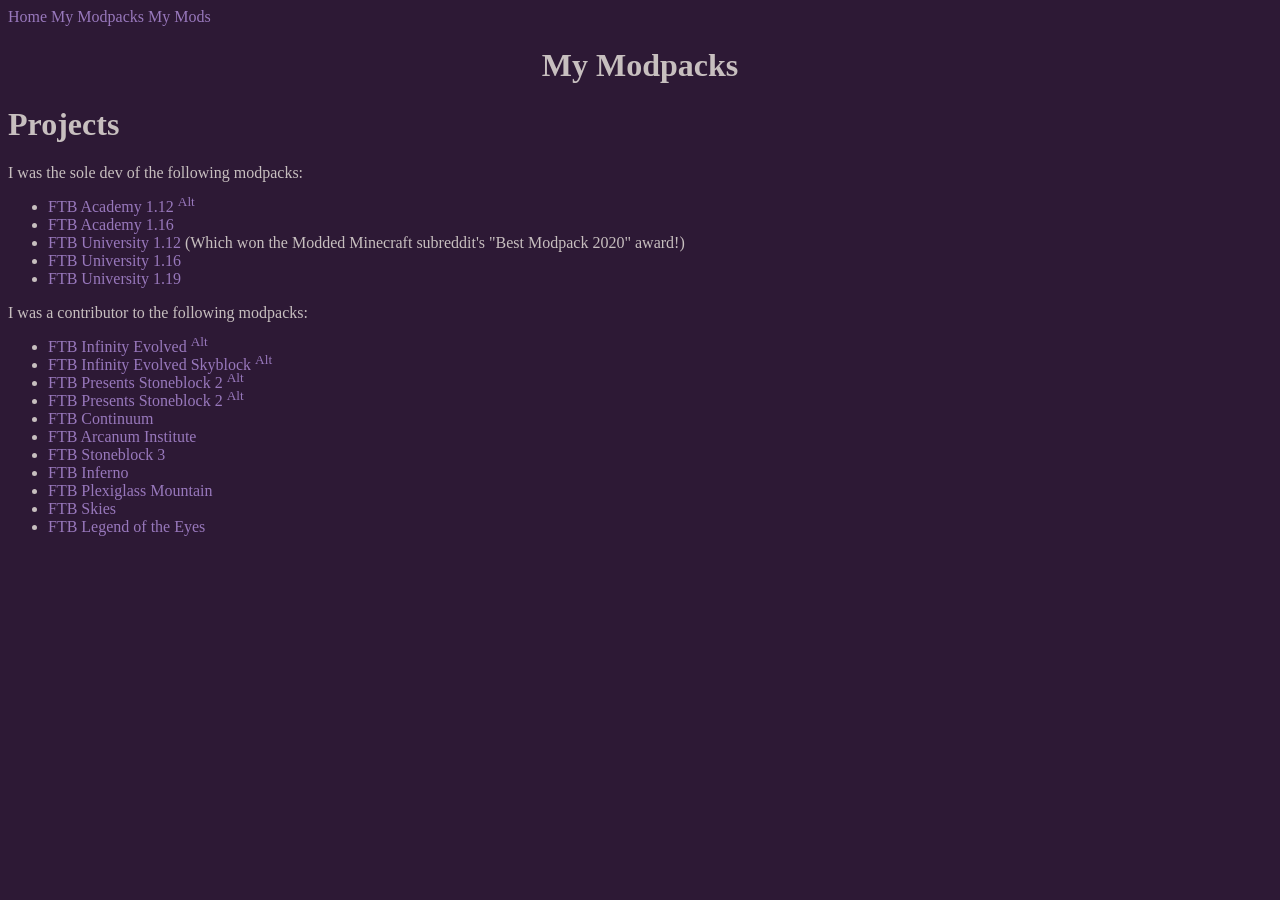
==== modpacks.html @ 90cd57f3 "style.css file" ====
<html>
    <head>
        <meta charset="utf-8" />
        <title>My Modpacks</title>
        <link rel="icon" type="image/png" href="images/pfp.png" />

        <meta property="og:site_name" content="aaronhowser.dev" />
        <meta property="og:title" content="My Modpacks" />
        <meta
            property="og:description"
            content="My modpacks"
        />
        <meta
            property="og:image"
            content="https://aaronhowser.dev/images/pfp.png"
        />
        <meta property="og:image:width" content="48" />
        <meta property="og:image:height" content="48" />
        <meta property="og:url" content="https://aaronhowser.dev/my_modpacks" />
        <meta property="og:type" content="website" />

        <link rel="stylesheet" href="style.css">
    </head>

    <div>
        <nav>
            <a href="index.html">Home</a>
            <a href="modpacks.html">My Modpacks</a>
            <a href="mods.html">My Mods</a>
        </nav>
    </div>

    <div style="text-align: center">
        <h1>My Modpacks</h1>
    </div>

    <div>
        <h1>Projects</h1>

        <p>I was the sole dev of the following modpacks:</p>

        <ul>
            <li>
                <a
                    href="https://www.feed-the-beast.com/modpacks/1-ftb-academy-112?tab=about"
                    >FTB Academy 1.12</a
                >
                <a
                    href="https://www.curseforge.com/minecraft/modpacks/ftb-academy"
                    class="curseforge"
                    >Alt</a
                >
            </li>
            <li>
                <a
                    href="https://www.feed-the-beast.com/modpacks/88-ftb-academy-116?tab=about"
                    >FTB Academy 1.16</a
                >
            </li>
            <li>
                <a
                    href="https://www.feed-the-beast.com/modpacks/52-ftb-university-112?tab=about"
                    >FTB University 1.12</a
                >
                <p style="display: inline">(Which won the Modded Minecraft subreddit's "Best Modpack 2020" award!)</p>
            </li>
            <li>
                <a
                    href="https://www.feed-the-beast.com/modpacks/90-ftb-university-116?tab=about"
                    >FTB University 1.16</a
                >
            </li>
            <li>
                <a
                    href="https://www.feed-the-beast.com/modpacks/108-ftb-university-119?tab=about"
                    >FTB University 1.19</a
                >
            </li>
        </ul>

        <p>I was a contributor to the following modpacks:</p>

        <ul>
            <li>
                <a
                    href="https://www.feed-the-beast.com/modpacks/23-ftb-infinity-evolved-17?tab=about"
                    >FTB Infinity Evolved</a
                >
                <a
                    href="https://www.curseforge.com/minecraft/modpacks/ftb-infinity-evolved"
                    class="curseforge"
                    >Alt</a
                >
            </li>
            <li>
                <a
                    href="https://www.feed-the-beast.com/modpacks/20-ftb-infinity-evolved-skyblock?tab=about"
                    >FTB Infinity Evolved Skyblock</a
                >
                <a
                    href="https://www.curseforge.com/minecraft/modpacks/ftb-infinity-evolved-skyblock"
                    class="curseforge"
                    >Alt</a
                >
            </li>
            <li>
                <a
                    href="https://www.feed-the-beast.com/modpacks/4-ftb-presents-stoneblock-2?tab=about"
                    >FTB Presents Stoneblock 2</a
                >
                <a
                    href="https://www.curseforge.com/minecraft/modpacks/ftb-presents-stoneblock-2/files"
                    class="curseforge"
                    >Alt</a
                >
            </li>
            <li>
                <a
                    href="https://www.feed-the-beast.com/modpacks/4-ftb-presents-stoneblock-2?tab=about"
                    >FTB Presents Stoneblock 2</a
                >
                <a
                    href="https://www.curseforge.com/minecraft/modpacks/ftb-presents-stoneblock-2/files"
                    class="curseforge"
                    >Alt</a
                >
            </li>
            <li>
                <a
                    href="https://www.feed-the-beast.com/modpacks/34-ftb-continuum?tab=about"
                    >FTB Continuum</a
                >
            </li>
            <li>
                <a
                    href="https://www.feed-the-beast.com/modpacks/115-ftb-arcanum-institute?tab=about"
                    >FTB Arcanum Institute</a
                >
            </li>
            <li>
                <a
                    href="https://www.feed-the-beast.com/modpacks/100-ftb-stoneblock-3?tab=about"
                    >FTB Stoneblock 3</a
                >
            </li>
            <li>
                <a
                    href="https://www.feed-the-beast.com/modpacks/99-ftb-inferno?tab=about"
                    >FTB Inferno</a
                >
            </li>
            <li>
                <a
                    href="https://www.feed-the-beast.com/modpacks/96-ftb-plexiglass-mountain?tab=about"
                    >FTB Plexiglass Mountain</a
                >
            </li>
            <li>
                <a
                    href="https://www.feed-the-beast.com/modpacks/103-ftb-skies?tab=about"
                    >FTB Skies</a
                >
            </li>
            <li>
                <a
                    href="https://www.feed-the-beast.com/modpacks/102-ftb-legend-of-the-eyes?tab=about"
                    >FTB Legend of the Eyes</a
                >
            </li>
        </ul>
    </div>
</html>
---- style.css ----
body {
    background-color: #2d1935;
    color: #c7bfbf;
}

a,
a:visited,
a:hover {
    color: #9878bc;
    text-decoration: none;
}

.curseforge {
    font-size: smaller;
    position: relative;
    top: -0.5em;
}
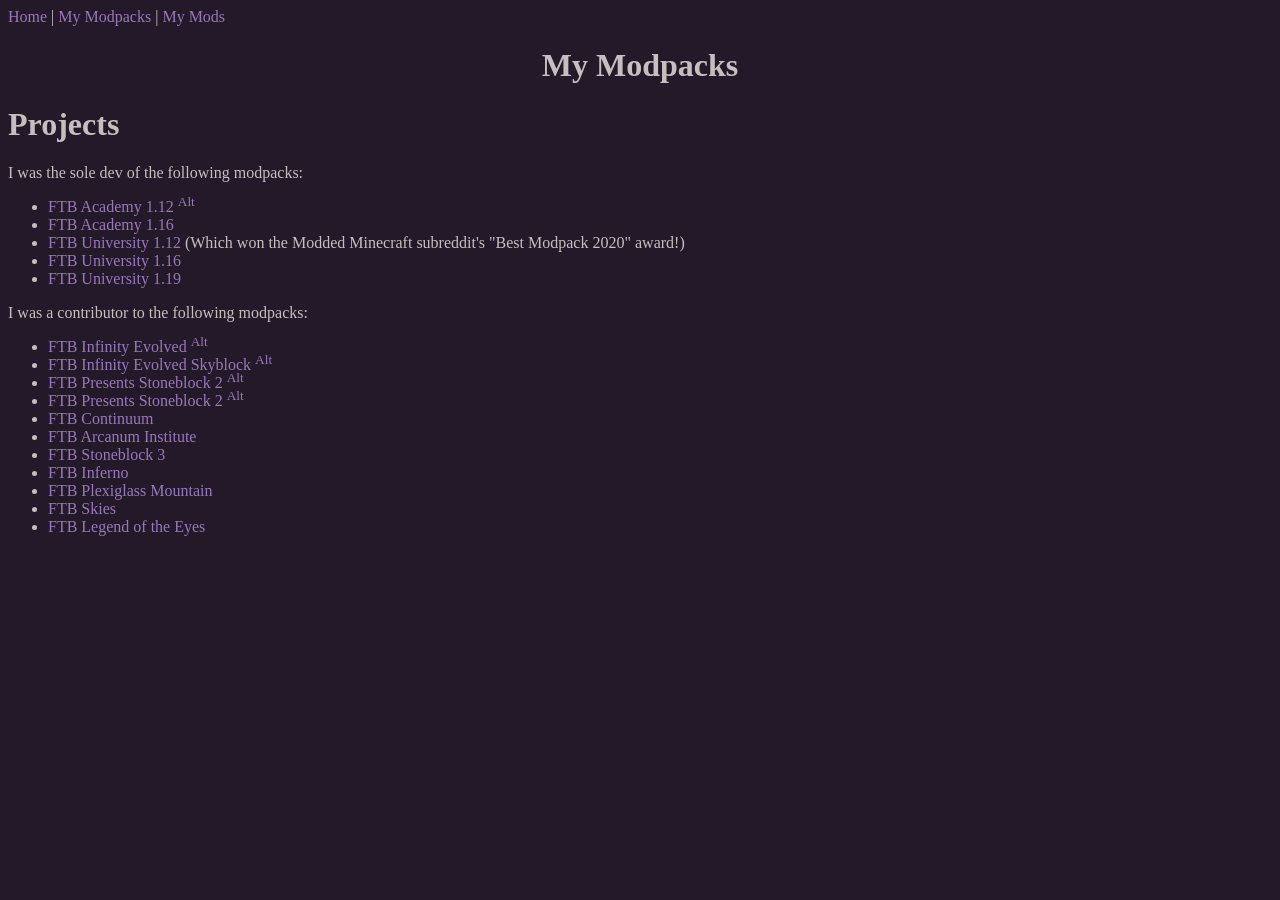
==== commit 6b926c73: "changed background color and added | separator" ====
--- a/modpacks.html
+++ b/modpacks.html
@@ -19,13 +19,15 @@
         <meta property="og:url" content="https://aaronhowser.dev/my_modpacks" />
         <meta property="og:type" content="website" />
 
-        <link rel="stylesheet" href="style.css">
+        <link rel="stylesheet" href="/style.css">
     </head>
 
     <div>
         <nav>
             <a href="index.html">Home</a>
+            |
             <a href="modpacks.html">My Modpacks</a>
+            |
             <a href="mods.html">My Mods</a>
         </nav>
     </div>
--- a/style.css
+++ b/style.css
@@ -1,5 +1,5 @@
 body {
-    background-color: #2d1935;
+    background-color: #241929;
     color: #c7bfbf;
 }
 
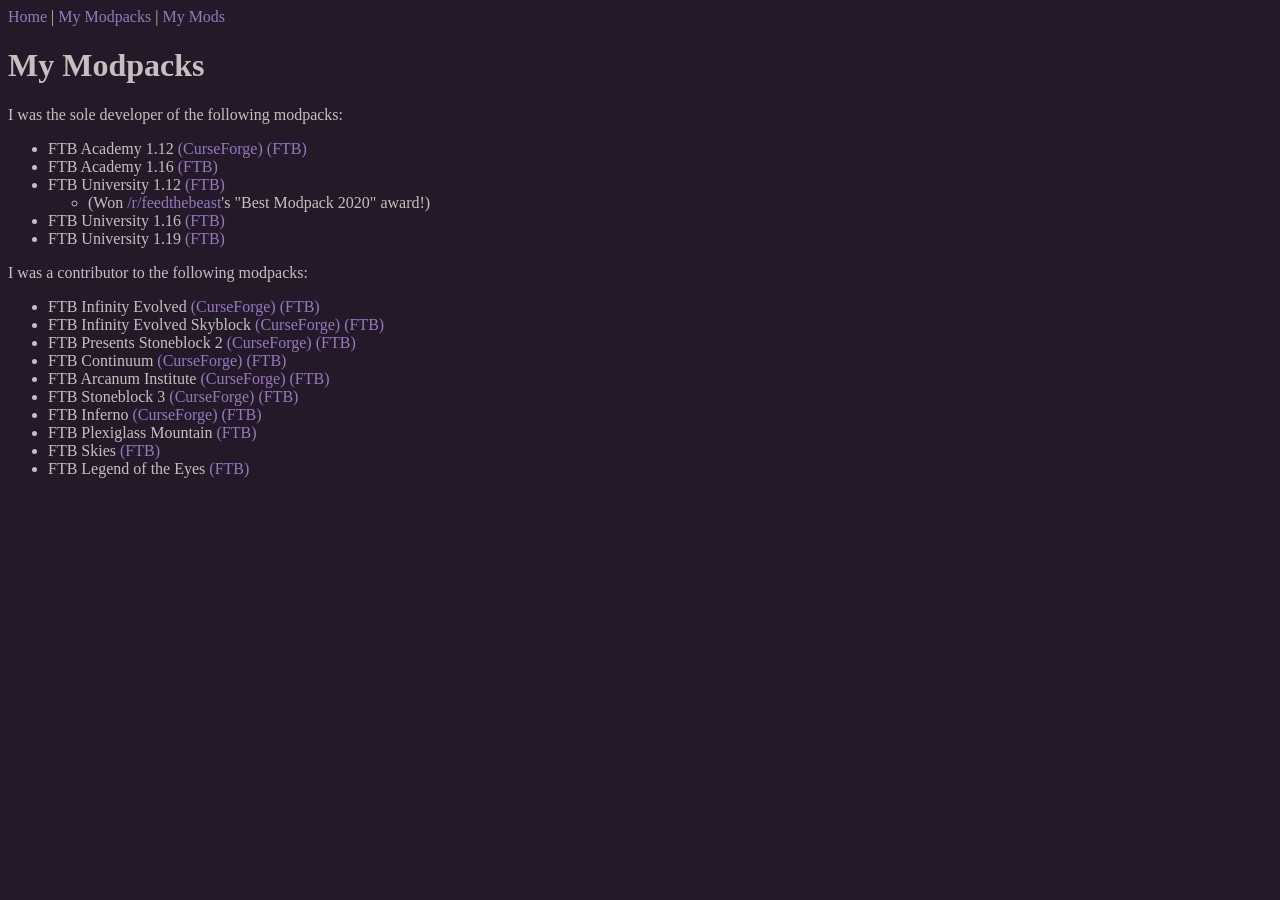
==== commit b082dea0: "Modpacks page" ====
--- a/modpacks.html
+++ b/modpacks.html
@@ -1,174 +1,50 @@
+<!DOCTYPE html>
 <html>
-    <head>
-        <meta charset="utf-8" />
-        <title>My Modpacks</title>
-        <link rel="icon" type="image/png" href="images/pfp.png" />
-
-        <meta property="og:site_name" content="aaronhowser.dev" />
-        <meta property="og:title" content="My Modpacks" />
-        <meta
-            property="og:description"
-            content="My modpacks"
-        />
-        <meta
-            property="og:image"
-            content="https://aaronhowser.dev/images/pfp.png"
-        />
-        <meta property="og:image:width" content="48" />
-        <meta property="og:image:height" content="48" />
-        <meta property="og:url" content="https://aaronhowser.dev/my_modpacks" />
-        <meta property="og:type" content="website" />
-
-        <link rel="stylesheet" href="/style.css">
-    </head>
-
+  <head>
+    <meta charset="utf-8">
+    <title>My Modpacks</title>
+    <link href="images/pfp.png" rel="icon" type="image/png">
+    <meta property="og:site_name" content="aaronhowser.dev">
+    <meta property="og:title" content="My Modpacks">
+    <meta property="og:description" content="My modpacks">
+    <meta property="og:image" content="https://aaronhowser.dev/images/pfp.png">
+    <meta property="og:image:width" content="48">
+    <meta property="og:image:height" content="48">
+    <meta property="og:url" content="https://aaronhowser.dev/my_modpacks">
+    <meta property="og:type" content="website">
+    <link href="/style.css" rel="stylesheet">
+  </head>
+  <body>
     <div>
-        <nav>
-            <a href="index.html">Home</a>
-            |
-            <a href="modpacks.html">My Modpacks</a>
-            |
-            <a href="mods.html">My Mods</a>
-        </nav>
+      <nav><a href="index.html">Home</a> | <a href="modpacks.html">My Modpacks</a> | <a href="mods.html">My Mods</a></nav>
     </div>
-
-    <div style="text-align: center">
-        <h1>My Modpacks</h1>
+    <div>
+      <h1>My Modpacks</h1>
+      <p>I was the sole developer of the following modpacks:</p>
+      <ul>
+        <li>FTB Academy 1.12 <a href="https://www.curseforge.com/minecraft/modpacks/ftb-academy">(CurseForge)</a> <a href="https://www.feed-the-beast.com/modpacks/1-ftb-academy-112">(FTB)</a></li>
+        <li>FTB Academy 1.16 <a href="https://www.feed-the-beast.com/modpacks/88-ftb-academy-116">(FTB)</a></li>
+        <li>FTB University 1.12 <a href="https://www.feed-the-beast.com/modpacks/52-ftb-university-112">(FTB)</a>
+          <ul>
+            <li>(Won <a href="https://www.reddit.com/r/feedthebeast/">/r/feedthebeast</a>'s &quot;Best Modpack 2020&quot; award!)</li>
+          </ul>
+        </li>
+        <li>FTB University 1.16 <a href="https://www.feed-the-beast.com/modpacks/90-ftb-university-116">(FTB)</a></li>
+        <li>FTB University 1.19 <a href="https://www.feed-the-beast.com/modpacks/108-ftb-university-119">(FTB)</a></li>
+      </ul>
+      <p>I was a contributor to the following modpacks:</p>
+      <ul>
+        <li>FTB Infinity Evolved <a href="https://www.curseforge.com/minecraft/modpacks/ftb-infinity-evolved">(CurseForge)</a> <a href="https://www.feed-the-beast.com/modpacks/23-ftb-infinity-evolved-17">(FTB)</a></li>
+        <li>FTB Infinity Evolved Skyblock <a href="https://www.curseforge.com/minecraft/modpacks/ftb-infinity-evolved-skyblock">(CurseForge)</a> <a href="https://www.feed-the-beast.com/modpacks/20-ftb-infinity-evolved-skyblock">(FTB)</a></li>
+        <li>FTB Presents Stoneblock 2 <a href="https://www.curseforge.com/minecraft/modpacks/ftb-presents-stoneblock-2">(CurseForge)</a> <a href="https://www.feed-the-beast.com/modpacks/4-ftb-presents-stoneblock-2">(FTB)</a></li>
+        <li>FTB Continuum <a href="https://www.curseforge.com/minecraft/modpacks/ftb-continuum">(CurseForge)</a> <a href="https://www.feed-the-beast.com/modpacks/34-ftb-continuum">(FTB)</a></li>
+        <li>FTB Arcanum Institute <a href="https://www.curseforge.com/minecraft/modpacks/ftb-arcanum-institute">(CurseForge)</a> <a href="https://www.feed-the-beast.com/modpacks/115-ftb-arcanum-institute">(FTB)</a></li>
+        <li>FTB Stoneblock 3 <a href="https://www.curseforge.com/minecraft/modpacks/ftb-stoneblock-3">(CurseForge)</a> <a href="https://www.feed-the-beast.com/modpacks/100-ftb-stoneblock-3">(FTB)</a></li>
+        <li>FTB Inferno <a href="https://www.curseforge.com/minecraft/modpacks/ftb-inferno">(CurseForge)</a> <a href="https://www.feed-the-beast.com/modpacks/99-ftb-inferno">(FTB)</a></li>
+        <li>FTB Plexiglass Mountain <a href="https://www.feed-the-beast.com/modpacks/96-ftb-plexiglass-mountain">(FTB)</a></li>
+        <li>FTB Skies <a href="https://www.feed-the-beast.com/modpacks/103-ftb-skies">(FTB)</a></li>
+        <li>FTB Legend of the Eyes <a href="https://www.feed-the-beast.com/modpacks/102-ftb-legend-of-the-eyes">(FTB)</a></li>
+      </ul>
     </div>
-
-    <div>
-        <h1>Projects</h1>
-
-        <p>I was the sole dev of the following modpacks:</p>
-
-        <ul>
-            <li>
-                <a
-                    href="https://www.feed-the-beast.com/modpacks/1-ftb-academy-112?tab=about"
-                    >FTB Academy 1.12</a
-                >
-                <a
-                    href="https://www.curseforge.com/minecraft/modpacks/ftb-academy"
-                    class="curseforge"
-                    >Alt</a
-                >
-            </li>
-            <li>
-                <a
-                    href="https://www.feed-the-beast.com/modpacks/88-ftb-academy-116?tab=about"
-                    >FTB Academy 1.16</a
-                >
-            </li>
-            <li>
-                <a
-                    href="https://www.feed-the-beast.com/modpacks/52-ftb-university-112?tab=about"
-                    >FTB University 1.12</a
-                >
-                <p style="display: inline">(Which won the Modded Minecraft subreddit's "Best Modpack 2020" award!)</p>
-            </li>
-            <li>
-                <a
-                    href="https://www.feed-the-beast.com/modpacks/90-ftb-university-116?tab=about"
-                    >FTB University 1.16</a
-                >
-            </li>
-            <li>
-                <a
-                    href="https://www.feed-the-beast.com/modpacks/108-ftb-university-119?tab=about"
-                    >FTB University 1.19</a
-                >
-            </li>
-        </ul>
-
-        <p>I was a contributor to the following modpacks:</p>
-
-        <ul>
-            <li>
-                <a
-                    href="https://www.feed-the-beast.com/modpacks/23-ftb-infinity-evolved-17?tab=about"
-                    >FTB Infinity Evolved</a
-                >
-                <a
-                    href="https://www.curseforge.com/minecraft/modpacks/ftb-infinity-evolved"
-                    class="curseforge"
-                    >Alt</a
-                >
-            </li>
-            <li>
-                <a
-                    href="https://www.feed-the-beast.com/modpacks/20-ftb-infinity-evolved-skyblock?tab=about"
-                    >FTB Infinity Evolved Skyblock</a
-                >
-                <a
-                    href="https://www.curseforge.com/minecraft/modpacks/ftb-infinity-evolved-skyblock"
-                    class="curseforge"
-                    >Alt</a
-                >
-            </li>
-            <li>
-                <a
-                    href="https://www.feed-the-beast.com/modpacks/4-ftb-presents-stoneblock-2?tab=about"
-                    >FTB Presents Stoneblock 2</a
-                >
-                <a
-                    href="https://www.curseforge.com/minecraft/modpacks/ftb-presents-stoneblock-2/files"
-                    class="curseforge"
-                    >Alt</a
-                >
-            </li>
-            <li>
-                <a
-                    href="https://www.feed-the-beast.com/modpacks/4-ftb-presents-stoneblock-2?tab=about"
-                    >FTB Presents Stoneblock 2</a
-                >
-                <a
-                    href="https://www.curseforge.com/minecraft/modpacks/ftb-presents-stoneblock-2/files"
-                    class="curseforge"
-                    >Alt</a
-                >
-            </li>
-            <li>
-                <a
-                    href="https://www.feed-the-beast.com/modpacks/34-ftb-continuum?tab=about"
-                    >FTB Continuum</a
-                >
-            </li>
-            <li>
-                <a
-                    href="https://www.feed-the-beast.com/modpacks/115-ftb-arcanum-institute?tab=about"
-                    >FTB Arcanum Institute</a
-                >
-            </li>
-            <li>
-                <a
-                    href="https://www.feed-the-beast.com/modpacks/100-ftb-stoneblock-3?tab=about"
-                    >FTB Stoneblock 3</a
-                >
-            </li>
-            <li>
-                <a
-                    href="https://www.feed-the-beast.com/modpacks/99-ftb-inferno?tab=about"
-                    >FTB Inferno</a
-                >
-            </li>
-            <li>
-                <a
-                    href="https://www.feed-the-beast.com/modpacks/96-ftb-plexiglass-mountain?tab=about"
-                    >FTB Plexiglass Mountain</a
-                >
-            </li>
-            <li>
-                <a
-                    href="https://www.feed-the-beast.com/modpacks/103-ftb-skies?tab=about"
-                    >FTB Skies</a
-                >
-            </li>
-            <li>
-                <a
-                    href="https://www.feed-the-beast.com/modpacks/102-ftb-legend-of-the-eyes?tab=about"
-                    >FTB Legend of the Eyes</a
-                >
-            </li>
-        </ul>
-    </div>
+  </body>
 </html>
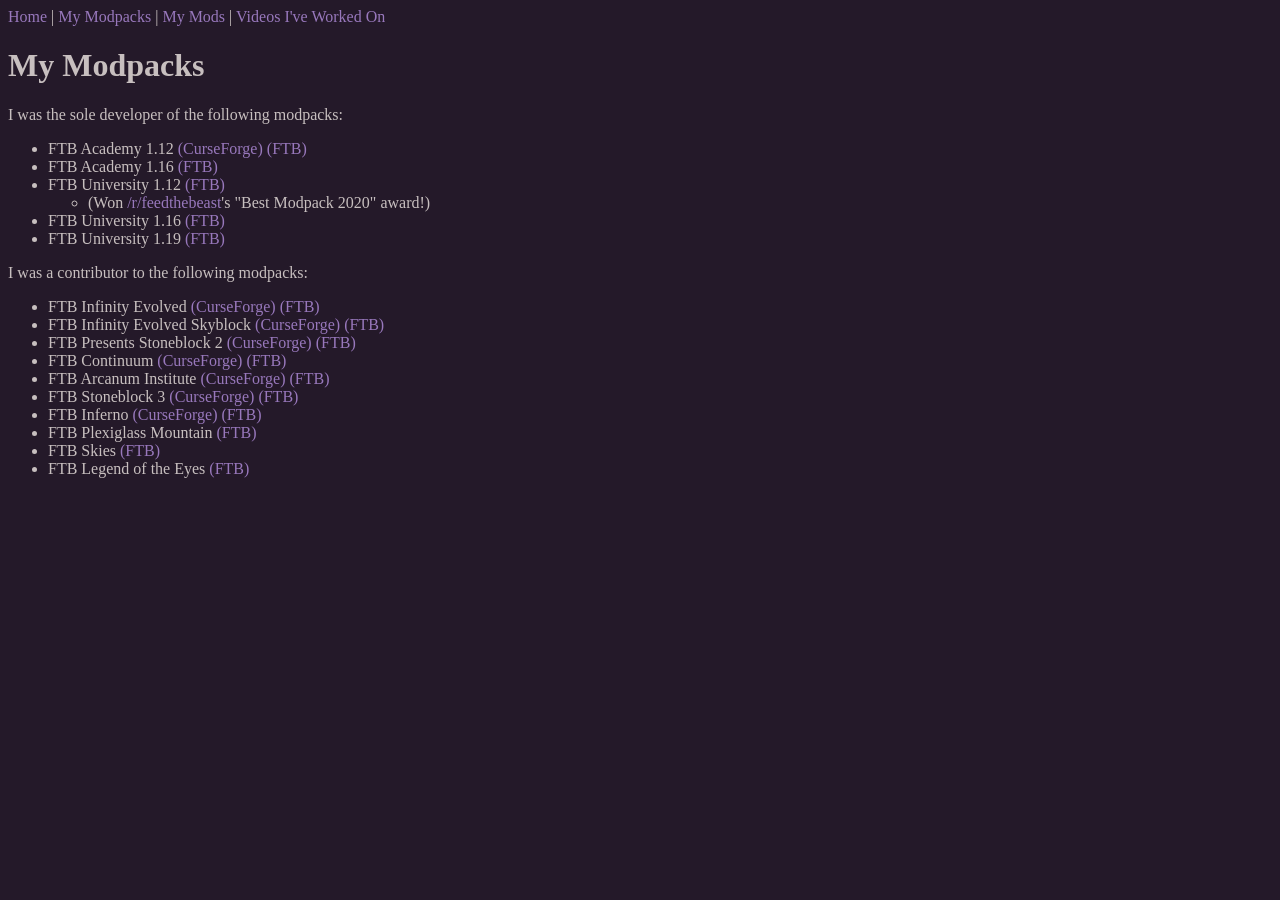
==== commit 29b22a14: "Add videos page" ====
--- a/modpacks.html
+++ b/modpacks.html
@@ -16,7 +16,7 @@
   </head>
   <body>
     <div>
-      <nav><a href="index.html">Home</a> | <a href="modpacks.html">My Modpacks</a> | <a href="mods.html">My Mods</a></nav>
+      <nav><a href="index.html">Home</a> | <a href="modpacks.html">My Modpacks</a> | <a href="mods.html">My Mods</a> | <a href="videos.html">Videos I've Worked On</a></nav>
     </div>
     <div>
       <h1>My Modpacks</h1>
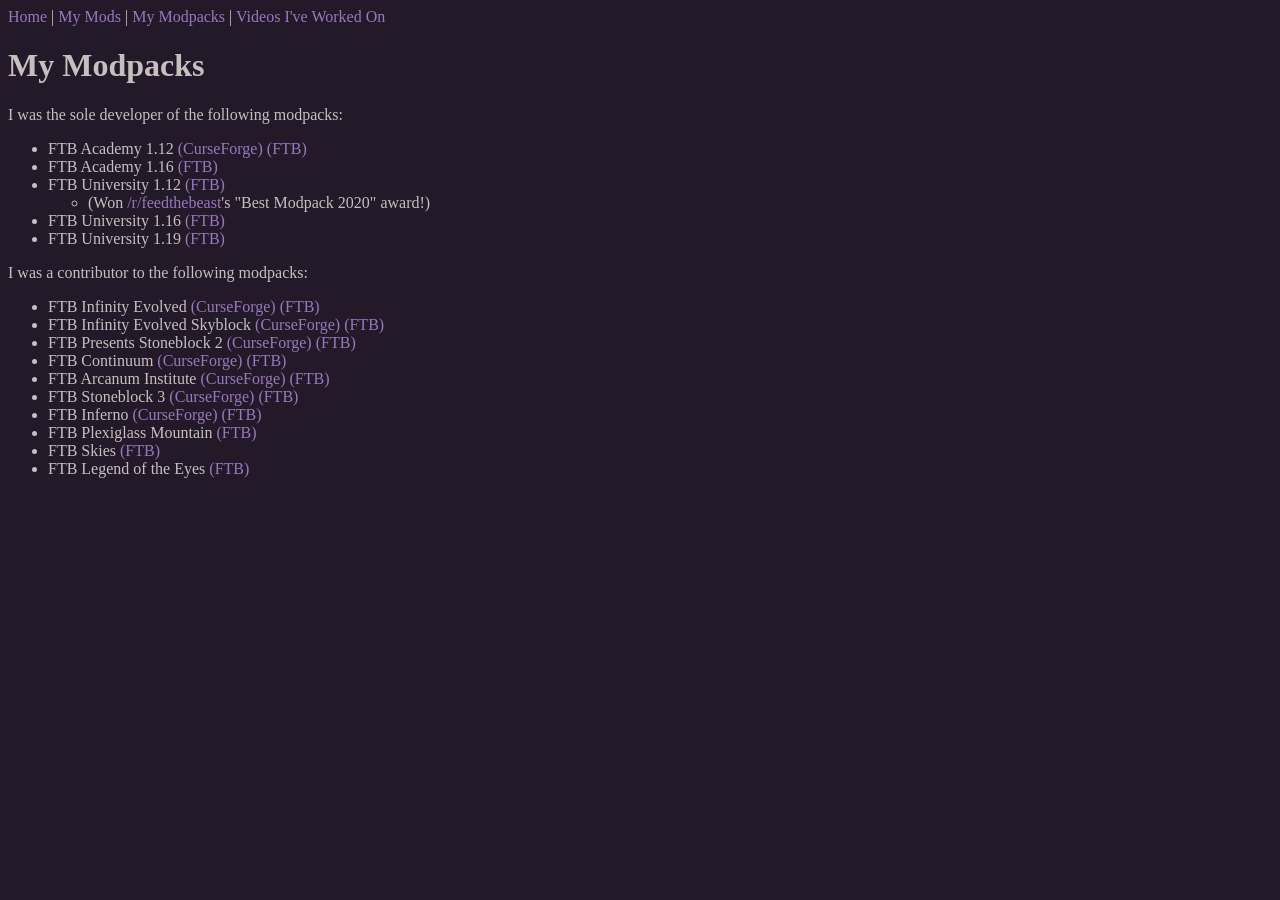
==== commit c92a7c8d: "navbar" ====
--- a/modpacks.html
+++ b/modpacks.html
@@ -10,13 +10,13 @@
     <meta property="og:image" content="https://aaronhowser.dev/images/pfp.png">
     <meta property="og:image:width" content="48">
     <meta property="og:image:height" content="48">
-    <meta property="og:url" content="https://aaronhowser.dev/my_modpacks">
+    <meta property="og:url" content="https://aaronhowser.dev/modpacks.html">
     <meta property="og:type" content="website">
     <link href="/style.css" rel="stylesheet">
   </head>
   <body>
     <div>
-      <nav><a href="index.html">Home</a> | <a href="modpacks.html">My Modpacks</a> | <a href="mods.html">My Mods</a> | <a href="videos.html">Videos I've Worked On</a></nav>
+      <nav><a href="index.html">Home</a> | <a href="mods.html">My Mods</a> | <a href="modpacks.html">My Modpacks</a> | <a href="videos.html">Videos I've Worked On</a></nav>
     </div>
     <div>
       <h1>My Modpacks</h1>
